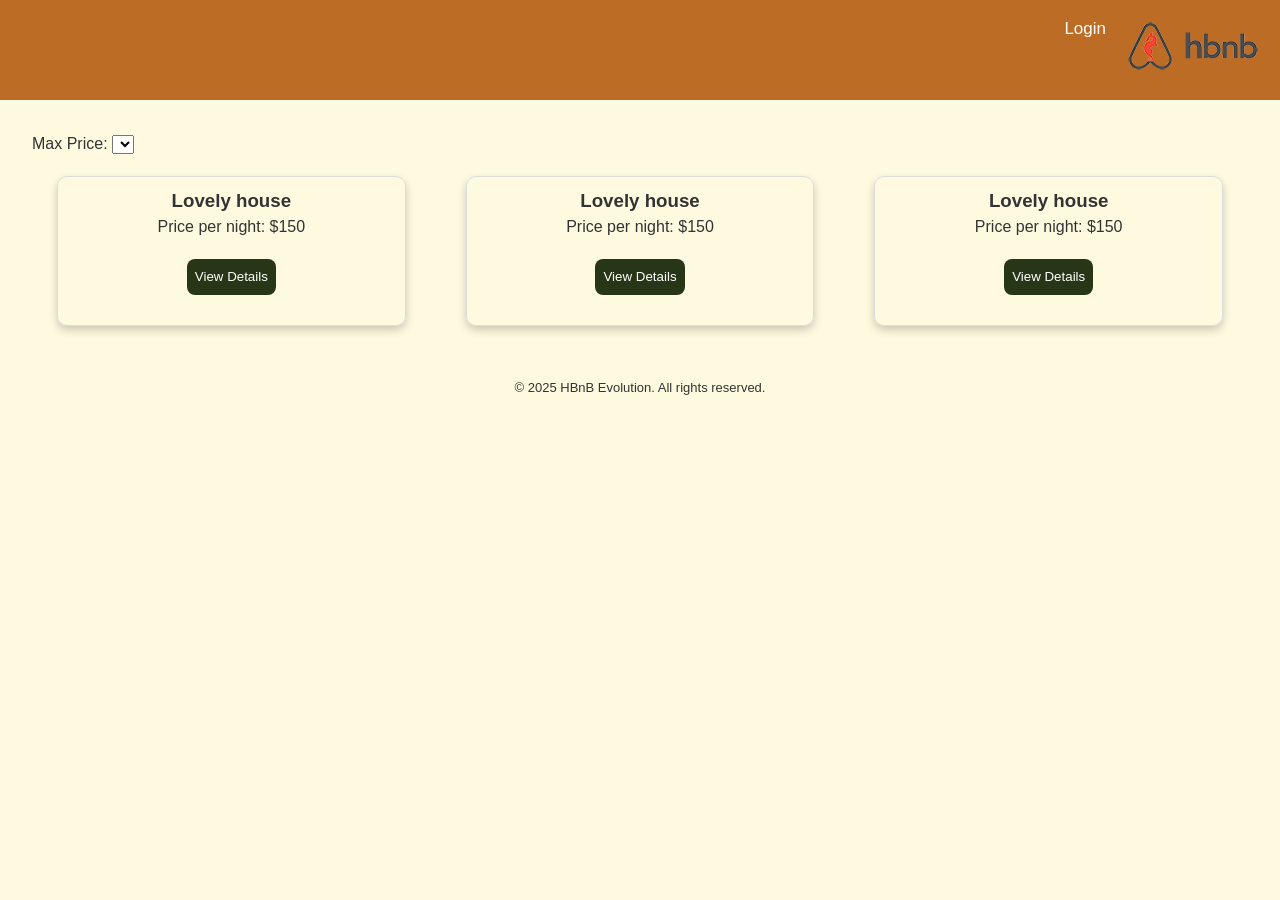
==== frontend/basefiles/index.html @ d875ceb9 "saving" ====
<!DOCTYPE html>
<html lang="en">

<head>
    <meta charset="UTF-8">
    <meta name="viewport" content="width=device-width, initial-scale=1.0">
    <title>List of Places</title>
    <link rel="stylesheet" href="styles.css">
</head>

<body>
    <header>
        <nav>
            <a href="index.html"><img src="images/logo.png" alt="App Logo" class="logo" /></a>
            <a href="login.html" class="login-button">Login</a>
        </nav>
    </header>
    <main>
        <section id="filter">
            <label for="price-filter">Max Price:</label>
            <select id="price-filter">
                <!-- Options will be populated dynamically -->
            </select>
        </section>
        <section id="places-list">
            <!-- List of places will be populated dynamically -->
        </section>
        <div class="row">
            <div class="column">
                <div class="place-card">
                    <h3>Lovely house</h3>
                    <p>Price per night: $150</p>
                    <button class="details-button">View Details</button>
                </div>
            </div>
            <div class="column">
                <div class="place-card">
                    <h3>Lovely house</h3>
                    <p>Price per night: $150</p>
                    <button class="details-button">View Details</button>
                </div>
            </div>
            <div class="column">
                <div class="place-card">
                    <h3>Lovely house</h3>
                    <p>Price per night: $150</p>
                    <button class="details-button">View Details</button>
                </div>
            </div>
        </div>
    </main>
    <script src="scripts.js"></script>
    <footer class="footer">
        <p>© 2025 HBnB Evolution. All rights reserved.</p>
    </footer>
</body>

</html>
---- frontend/basefiles/styles.css ----
/* 
  This is a SAMPLE File to get you started. Follow the instructions on the project to complete the tasks. 
  You'll probably need to override some of theese styles.
*/

* {
    box-sizing: border-box;
    margin: 0;
    padding: 0;
    font-family: Arial, sans-serif;
    line-height: 1.5;
}

body {
    background-color: #fefae0;
    color: #333;
}

header {
    background-color: #bc6c25;
    color: #fff;
    padding: 1rem;
}

.login-button {
    
}

nav {
    overflow: hidden;
    background-color: #bc6c25;
}

nav a {
    color: #fff;
    text-decoration: none;
    margin-left: 1rem;
    float: right;
    font-size: 17px;
}

main {
    padding: 2rem;
}

.column {
    float: left; 
    width: 30%;
    padding: 0 10px;
    flex: 30%;
}

.row {
    display: flex;
    margin: 0 -5px;
}

.row:after {
  content: "";
  display: table;
  clear: both;
}

.place-card {
    margin: 20px;
    padding: 10px;
    border: 1px solid #ddd;
    border-radius: 10px;
    box-shadow: 0 4px 8px 0 rgba(0,0,0,0.2);
    text-align: center;
    
}

.details-button {
    margin: 20px;
    padding: 8px ;
    color: white;
    background-color: #283618;
    border: none;
    border-radius: 8px;
}

.footer {
    font-size: small;
    text-align: center;
}

@media screen and (max-width: 600px) {
  .column {
    width: 100%;
    display: block;
    margin-bottom: 20px;
  }
}
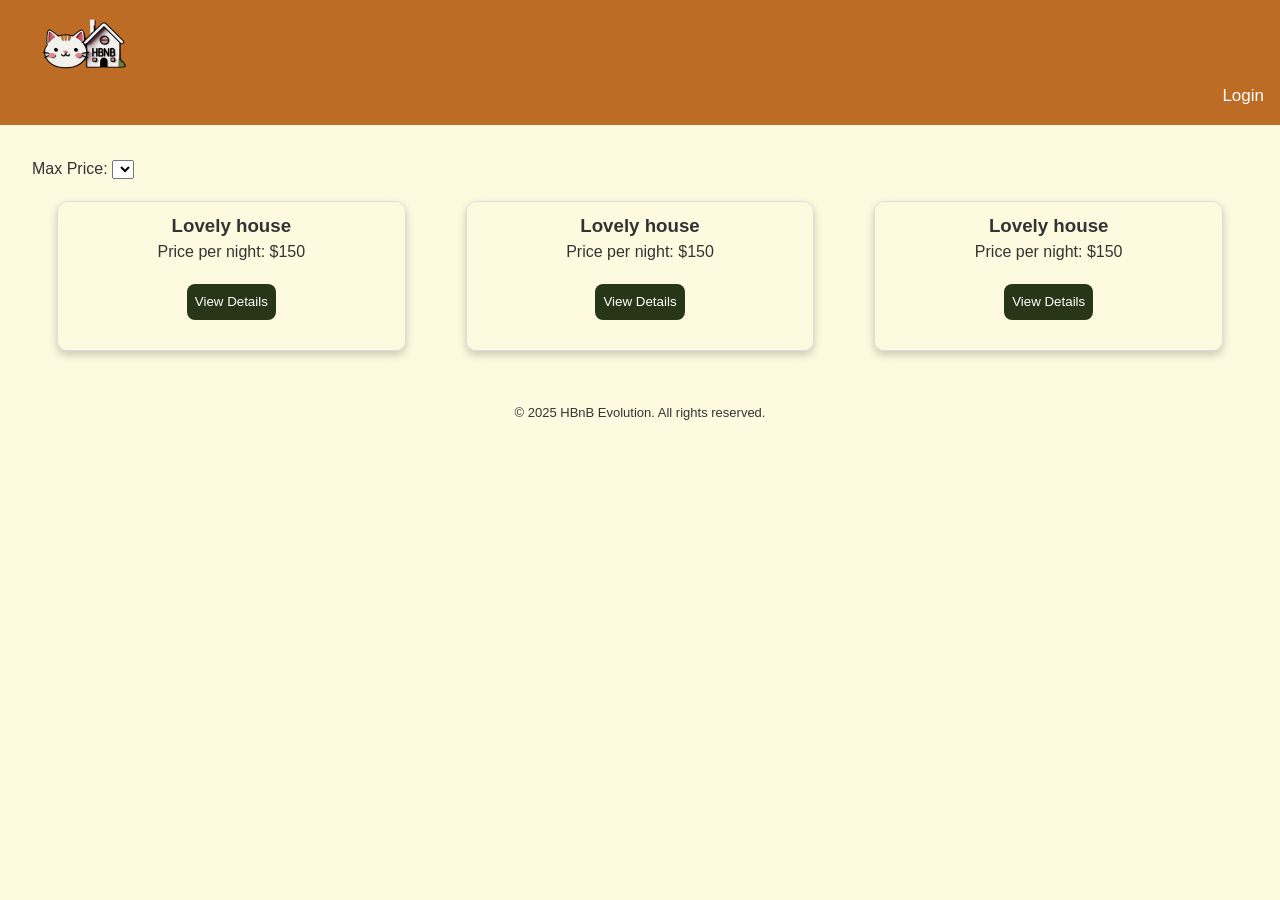
==== commit c11fc59d: "css" ====
--- a/frontend/basefiles/index.html
+++ b/frontend/basefiles/index.html
@@ -10,8 +10,8 @@
 
 <body>
     <header>
+        <a href="index.html"><img src="images/logo.png" alt="App Logo" class="logo" /></a>
         <nav>
-            <a href="index.html"><img src="images/logo.png" alt="App Logo" class="logo" /></a>
             <a href="login.html" class="login-button">Login</a>
         </nav>
     </header>
